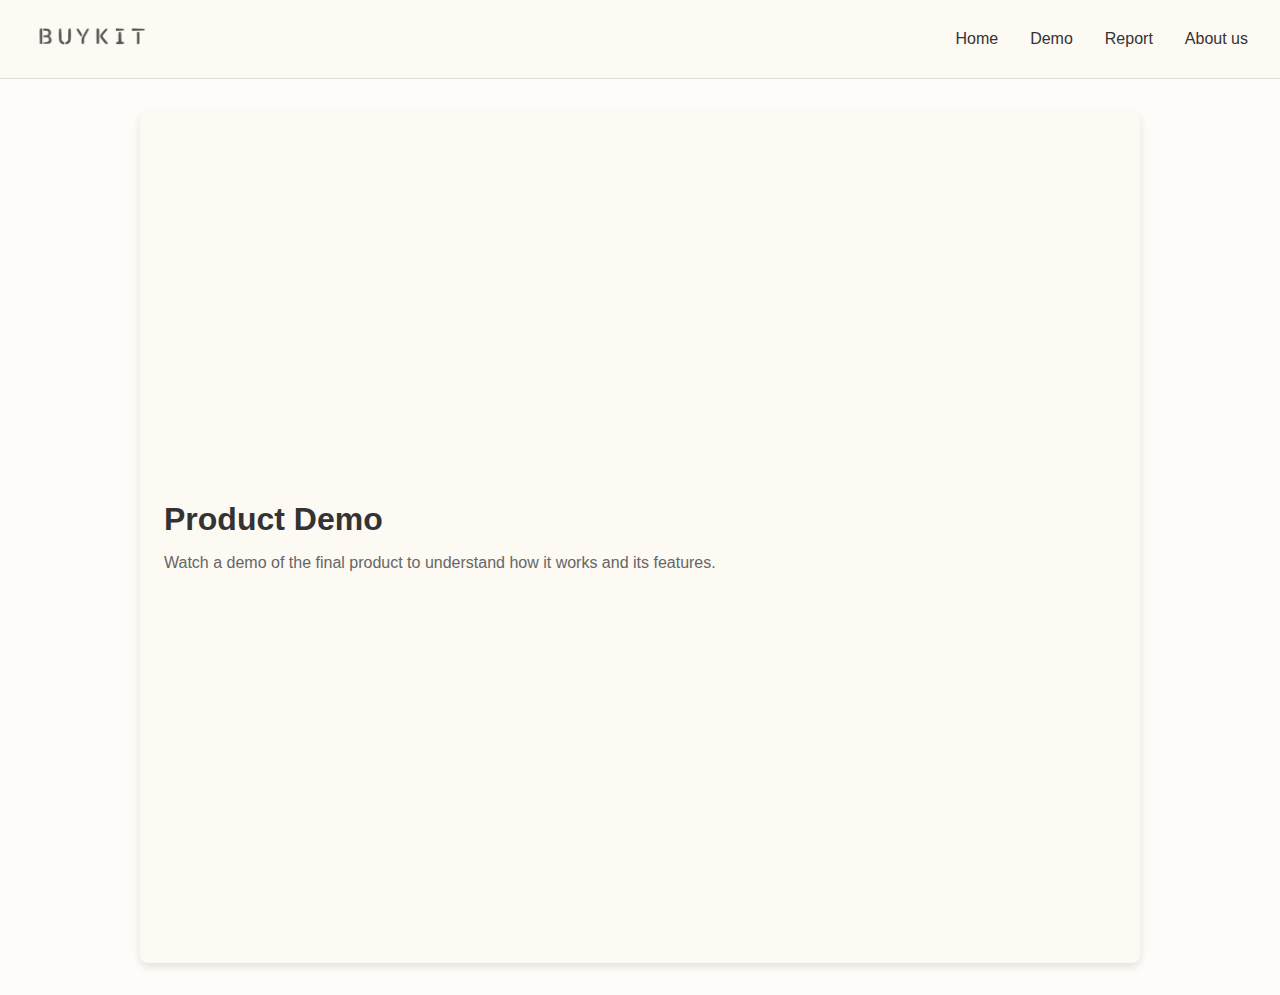
==== demo.html @ 77ec4c9c "first draft" ====
<!DOCTYPE html>
<html lang="sv">
<head>
    <meta charset="UTF-8">
    <meta name="viewport" content="width=device-width, initial-scale=1.0">
    <title>BuyKit Demo</title>
    <link rel="stylesheet" href="style.css">
</head>
<body>
    <nav class="navbar">
        <div class="logo">
            <img src="buykit.png" alt="BuyKit Logo" class="logo-image">
        </div>
        <ul class="nav-links">
            <li><a href="index.html">Home</a></li>
            <li><a href="demo.html">Demo</a></li>
            <li><a href="report.html">Report</a></li>
            <li><a href="team.html">About us</a></li>
        </ul>
    </nav>

    <!-- Main Content -->
    <main class="content">
        <section class="card video-card">
            <div class="card-text">
                <h2>Product Demo</h2>
                <p>Watch a demo of the final product to understand how it works and its features.</p>
            </div>
            <div class="video-container">
                <iframe 
                    width="100%" 
                    height="800" 
                    src="https://www.youtube.com/watch?v=dQw4w9WgXcQ&ab_channel=RickAstley"
                    title="YouTube video player" 
                    frameborder="0" 
                    allow="accelerometer; autoplay; clipboard-write; encrypted-media; gyroscope; picture-in-picture" 
                    allowfullscreen>
                </iframe>
            </div>
        </section>
    </main>
</body>
</html>
---- style.css ----
/* Reset some default styles */
* {
    margin: 0;
    padding: 0;
    box-sizing: border-box;
}

body {
    font-family: Arial, sans-serif;
    background-color: #FEFCF8;
    color: #333;
}

/* Navbar Styling */
.navbar {
    display: flex;
    justify-content: space-between;
    align-items: center;
    padding: 1rem 2rem;
    background-color: #FDF9F3;
    border-bottom: 1px solid #ddd;
}

.logo {
    font-size: 1.5rem;
    font-weight: bold;
    color: #333;
}

.logo-image {
    width: 120px;
    height: auto;
}

.nav-links {
    list-style: none;
    display: flex;
    gap: 2rem;
}

.nav-links a {
    text-decoration: none;
    color: #333;
    font-weight: normal;
}

.user-icon {
    font-size: 1.5rem;
    cursor: pointer;
}

/* Main Content Styling */
.content {
    display: flex;
    flex-direction: column;
    gap: 1.5rem;
    padding: 2rem;
    align-items: center;
    width: 100%;
}

.card {
    display: flex;
    flex-direction: row;
    align-items: center;
    width: 90%;
    max-width: 1000px; /* Limit max width on larger screens */
    background-color: #FDF9F3;
    border-radius: 8px;
    box-shadow: 0 4px 8px rgba(0, 0, 0, 0.1);
    overflow: hidden;
    padding: 1.5rem;
    gap: 1.5rem;
    text-align: left;
}

.card-text {
    flex: 1;
    display: flex;
    flex-direction: column;
    gap: 0.5rem;
}

.card h2 {
    font-size: 2rem;
    color: #333;
    margin-bottom: 0.5rem;
    font-weight: bold;
}

.card p {
    font-size: 1rem;
    color: #666;
}

/* Card Image Styling */
.card-image {
    flex: 0 0 30%; /* Set image to take 30% of the card's width */
    max-width: 30%;
    object-fit: cover;
    border-radius: 6px;
    height: 100%;
}
/* Remove underline and inherit color for clickable cards */
.card-link {
    text-decoration: none; /* Remove underline */
    color: inherit; /* Inherit the card’s color */
    display: block; /* Make the entire section clickable */
}

.card-link .card {
    cursor: pointer; /* Show pointer on hover to indicate it's clickable */
}


@media (max-width: 768px) {
    /* Stack content vertically on smaller screens */
    .card {
        flex-direction: column;
        text-align: center;
    }
    
    .card-image {
        max-width: 100%;
        width: 100%;
    }
}

/* PDF Card Styling */
.pdf-card {
    width: 90%;
    max-width: 800px;
    margin: 0 auto;
}

.pdf-container {
    margin-top: 1rem;
    border-radius: 8px;
    overflow: hidden;
    box-shadow: 0 4px 8px rgba(0, 0, 0, 0.1);
    height: 600px; /* Adjust height to control the viewable area */
}


/* Team container Styling */
.team-container {
    text-align: center;
    padding: 2rem;
}

.team-container h1 {
    font-size: 2.5rem;
    color: #333; /* Dark text color for the title */
    margin-bottom: 2rem;
}

/* Team Grid */
.team-grid {
    display: grid;
    grid-template-columns: repeat(auto-fit, minmax(250px, 1fr));
    gap: 2rem;
    justify-items: center;
    align-items: center;
}

/* Team Card */
.team-card {
    background-color: #f8f6f4; /* Soft card background color from previous styling */
    border-radius: 12px;
    box-shadow: 0 4px 8px rgba(0, 0, 0, 0.1);
    padding: 1.5rem;
    text-align: center;
    width: 100%;
    max-width: 250px;
}

.team-image {
    width: 100px;
    height: 100px;
    border-radius: 50%;
    border: 3px solid #595959; /* border color */
    margin-bottom: 1rem;
    object-fit: cover;
}

.team-card h2 {
    font-size: 1.2rem;
    color: #333; /* color for names */
    margin-bottom: 0.5rem;
    font-weight: bold;
}

.team-card p {
    font-size: 1rem;
    color: #666; /* Light gray text color for roles */
}
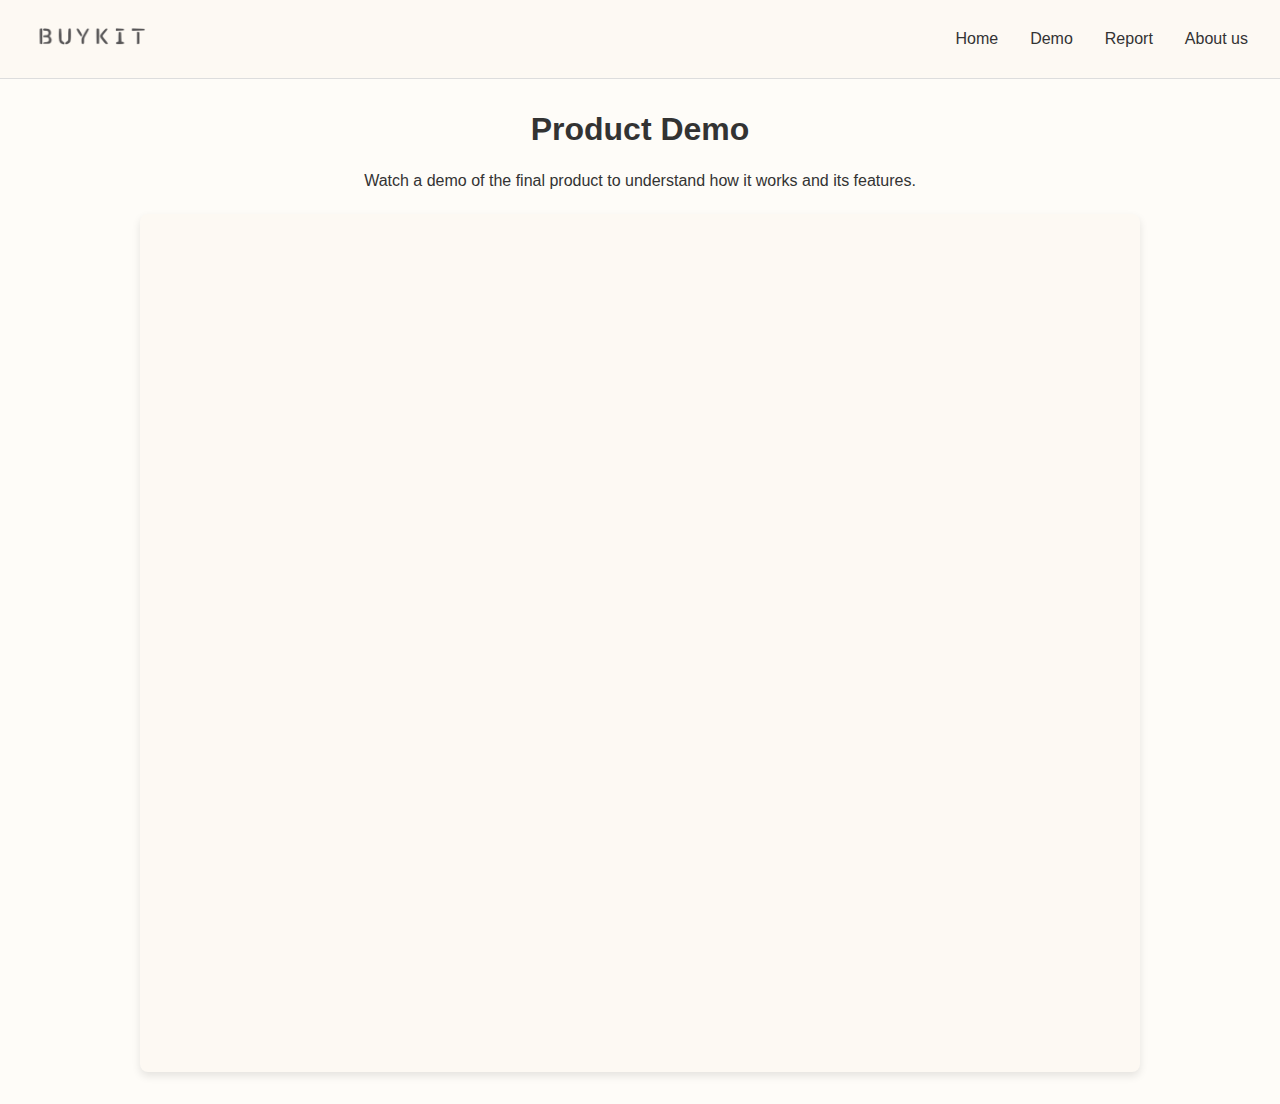
==== commit f3adbffd: "updates" ====
--- a/demo.html
+++ b/demo.html
@@ -9,7 +9,9 @@
 <body>
     <nav class="navbar">
         <div class="logo">
-            <img src="buykit.png" alt="BuyKit Logo" class="logo-image">
+            <a href="index.html">
+                <img src="buykit.png" alt="BuyKit Logo" class="logo-image">
+            </a>
         </div>
         <ul class="nav-links">
             <li><a href="index.html">Home</a></li>
@@ -21,14 +23,14 @@
 
     <!-- Main Content -->
     <main class="content">
+        <h1>Product Demo</h1>
+        <p>Watch a demo of the final product to understand how it works and its features.</p>
         <section class="card video-card">
-            <div class="card-text">
-                <h2>Product Demo</h2>
-                <p>Watch a demo of the final product to understand how it works and its features.</p>
-            </div>
             <div class="video-container">
+                <div class="card-text">   
+                </div>
                 <iframe 
-                    width="100%" 
+                    width="1000" 
                     height="800" 
                     src="https://www.youtube.com/watch?v=dQw4w9WgXcQ&ab_channel=RickAstley"
                     title="YouTube video player" 
--- a/style.css
+++ b/style.css
@@ -194,3 +194,15 @@
     font-size: 1rem;
     color: #666; /* Light gray text color for roles */
 }
+
+.video-container {
+    position: relative;
+    width: 100vw;
+    height: 90vh;
+    overflow: hidden;
+}
+
+.video-container iframe {
+    width: 100%;
+    height: 100%;
+}
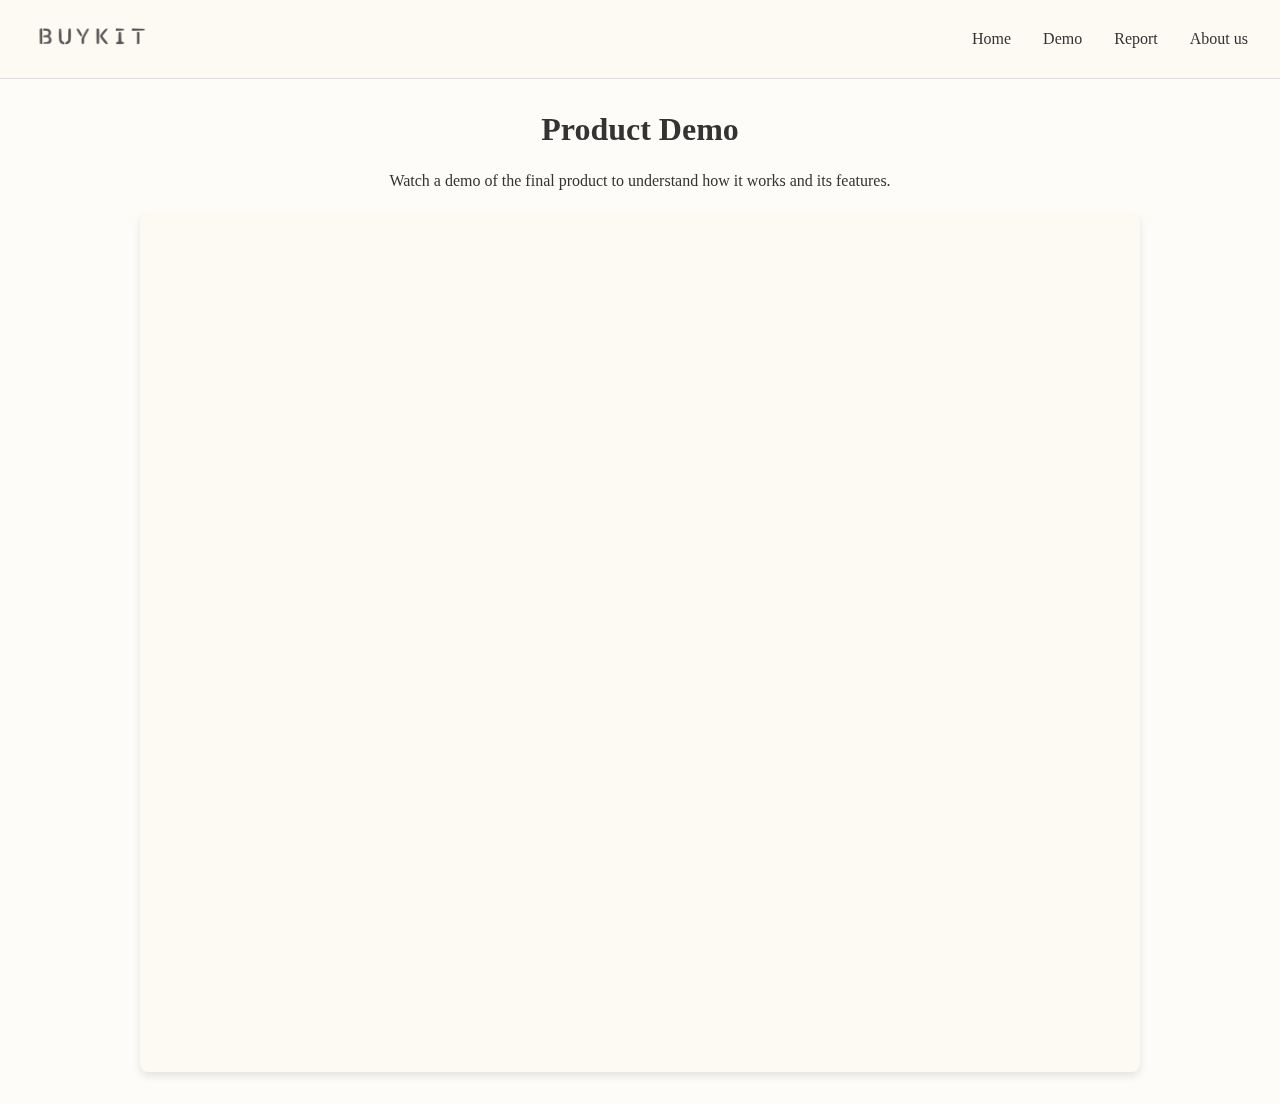
==== commit 7cead8e3: "second draft" ====
--- a/demo.html
+++ b/demo.html
@@ -6,7 +6,9 @@
     <title>BuyKit Demo</title>
     <link rel="stylesheet" href="style.css">
 </head>
-<body>
+<body class="demo-page">
+    <!-- Overlay -->
+    <div class="background-overlay"></div>
     <nav class="navbar">
         <div class="logo">
             <a href="index.html">
@@ -32,7 +34,7 @@
                 <iframe 
                     width="1000" 
                     height="800" 
-                    src="https://www.youtube.com/watch?v=dQw4w9WgXcQ&ab_channel=RickAstley"
+                    src="https://www.youtube.com/embed/dQw4w9WgXcQ"
                     title="YouTube video player" 
                     frameborder="0" 
                     allow="accelerometer; autoplay; clipboard-write; encrypted-media; gyroscope; picture-in-picture" 
--- a/style.css
+++ b/style.css
@@ -6,9 +6,53 @@
 }
 
 body {
-    font-family: Arial, sans-serif;
-    background-color: #FEFCF8;
-    color: #333;
+    font-family: Crimson Text;
+    color: #333;
+    position: relative;
+    overflow-x: hidden;
+}
+/* Overlay to darken background image */
+.background-overlay {
+    position: fixed;
+    top: 0;
+    left: 0;
+    width: 100vw;
+    height: 100vh;
+    background-color: rgba(0, 0, 0, 0); /* Semi-transparent black overlay */
+    z-index: -1; /* Place behind all other content */
+}
+
+/* Specific background images for each page */
+.home-page {
+    background-image: url('homephoto.png'); /* Replace with your home page background */
+    background-size: cover;
+    background-position: center;
+    background-attachment: fixed;
+    background-color: #FEFCF8; /* Fallback color */
+}
+
+.demo-page {
+    background-image: url('demophoto.png'); /* Replace with your demo page background */
+    background-size: cover;
+    background-position: center;
+    background-attachment: fixed;
+    background-color: #FEFCF8; /* Fallback color */
+}
+
+.report-page {
+    background-image: url('reportphoto.png'); /* Replace with your report page background */
+    background-size: cover;
+    background-position: center;
+    background-attachment: fixed;
+    background-color: #FEFCF8; /* Fallback color */
+}
+
+.team-page {
+    background-image: url('teamphoto.png'); /* Replace with your team page background */
+    background-size: cover;
+    background-position: center;
+    background-attachment: fixed;
+    background-color: #FEFCF8; /* Fallback color */
 }
 
 /* Navbar Styling */
@@ -57,6 +101,7 @@
     padding: 2rem;
     align-items: center;
     width: 100%;
+    z-index: 1; /* Ensure content appears above the overlay */
 }
 
 .card {
@@ -64,7 +109,7 @@
     flex-direction: row;
     align-items: center;
     width: 90%;
-    max-width: 1000px; /* Limit max width on larger screens */
+    max-width: 1000px;
     background-color: #FDF9F3;
     border-radius: 8px;
     box-shadow: 0 4px 8px rgba(0, 0, 0, 0.1);
@@ -146,6 +191,7 @@
 .team-container {
     text-align: center;
     padding: 2rem;
+    margin-top: 11rem; /* Adjust this value to move the team section lower */
 }
 
 .team-container h1 {
@@ -165,9 +211,9 @@
 
 /* Team Card */
 .team-card {
-    background-color: #f8f6f4; /* Soft card background color from previous styling */
+    background-color: #FEFCF8; /* Soft card background color from previous styling */
     border-radius: 12px;
-    box-shadow: 0 4px 8px rgba(0, 0, 0, 0.1);
+    box-shadow: 0 4px 8px rgba(0, 0, 0, 0);
     padding: 1.5rem;
     text-align: center;
     width: 100%;
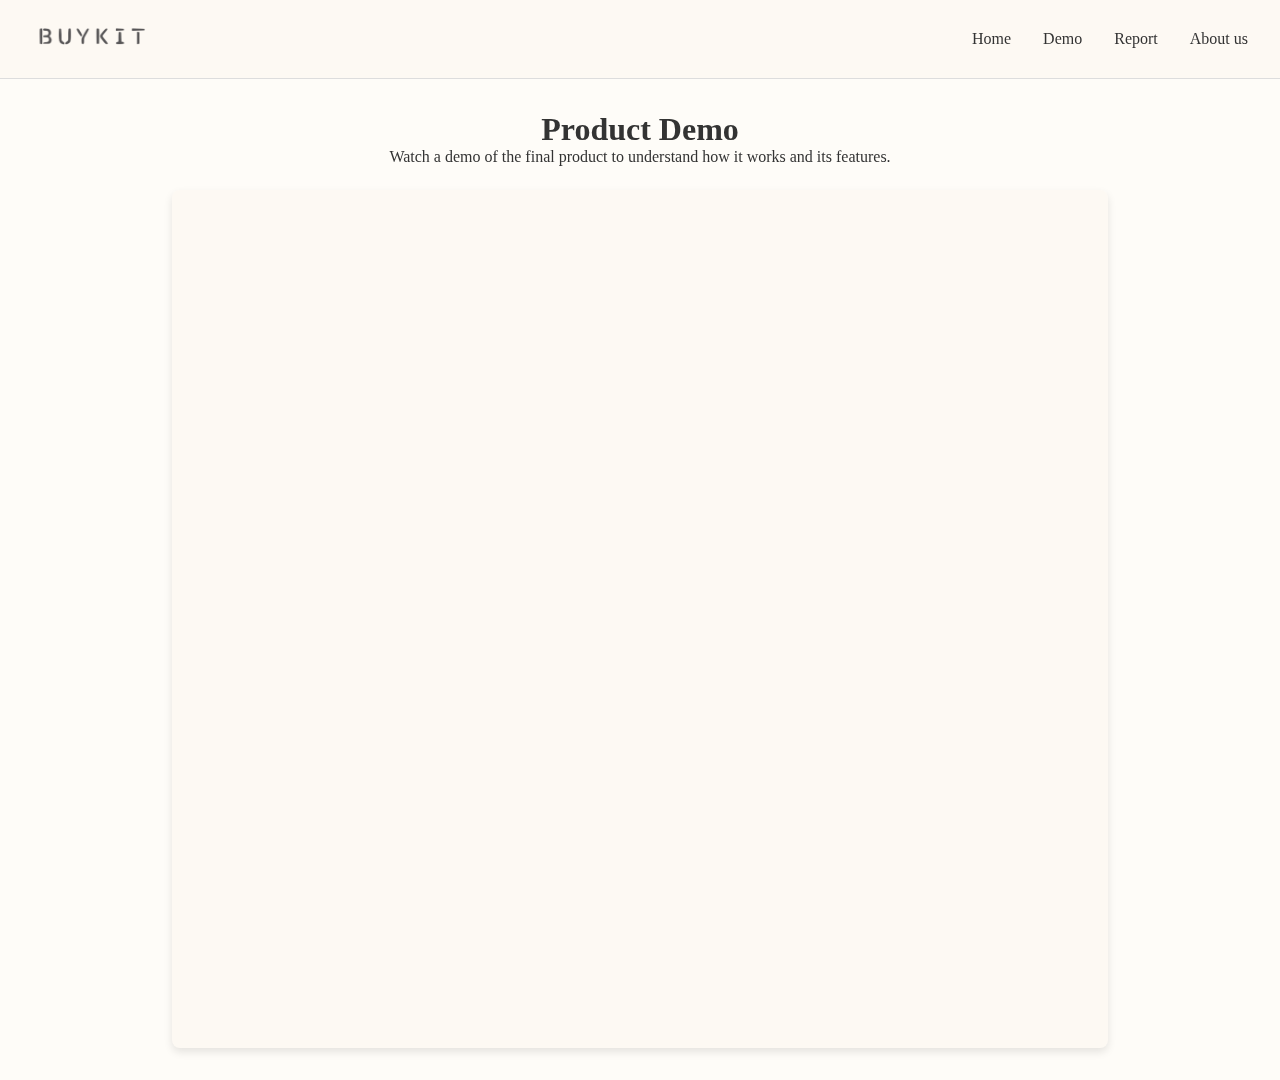
==== commit 5b974aff: "Almost done" ====
--- a/demo.html
+++ b/demo.html
@@ -25,8 +25,10 @@
 
     <!-- Main Content -->
     <main class="content">
-        <h1>Product Demo</h1>
-        <p>Watch a demo of the final product to understand how it works and its features.</p>
+        <div style="text-align: center;">
+            <h1>Product Demo</h1>
+            <p>Watch a demo of the final product to understand how it works and its features.</p>
+        </div>
         <section class="card video-card">
             <div class="video-container">
                 <div class="card-text">   
@@ -34,7 +36,7 @@
                 <iframe 
                     width="1000" 
                     height="800" 
-                    src="https://www.youtube.com/embed/dQw4w9WgXcQ"
+                    src="https://www.youtube.com/embed/i03ESuqo1jA"
                     title="YouTube video player" 
                     frameborder="0" 
                     allow="accelerometer; autoplay; clipboard-write; encrypted-media; gyroscope; picture-in-picture" 
--- a/style.css
+++ b/style.css
@@ -96,27 +96,32 @@
 /* Main Content Styling */
 .content {
     display: flex;
-    flex-direction: column;
-    gap: 1.5rem;
+    flex-direction: column; /* Arrange items in a single column */
+    gap: 1.5rem; /* Space between each card */
     padding: 2rem;
-    align-items: center;
-    width: 100%;
+    width: 100%;
+    max-width: 1000px; /* Restrict the maximum width of the content area */
+    margin: 0 auto; /* Center the container */
     z-index: 1; /* Ensure content appears above the overlay */
 }
 
 .card {
-    display: flex;
-    flex-direction: row;
-    align-items: center;
-    width: 90%;
-    max-width: 1000px;
+    width: 100%;
     background-color: #FDF9F3;
     border-radius: 8px;
     box-shadow: 0 4px 8px rgba(0, 0, 0, 0.1);
     overflow: hidden;
     padding: 1.5rem;
+    display: flex;
+    flex-direction: row;
+    align-items: center;
     gap: 1.5rem;
     text-align: left;
+}
+
+/* Custom Height for Each Card */
+.card:nth-child(1) {
+    height: 200px; /* Set custom height for the first card */
 }
 
 .card-text {
@@ -140,12 +145,13 @@
 
 /* Card Image Styling */
 .card-image {
-    flex: 0 0 30%; /* Set image to take 30% of the card's width */
-    max-width: 30%;
+    flex: 0 0 150px; /* Fixed width for images within cards */
+    max-width: 150px;
     object-fit: cover;
     border-radius: 6px;
-    height: 100%;
-}
+    height: auto;
+}
+
 /* Remove underline and inherit color for clickable cards */
 .card-link {
     text-decoration: none; /* Remove underline */
@@ -158,32 +164,41 @@
 }
 
 
-@media (max-width: 768px) {
-    /* Stack content vertically on smaller screens */
-    .card {
-        flex-direction: column;
-        text-align: center;
+@media (min-width: 768px) {
+    .content {
+        grid-template-columns: 1fr 1fr; /* Two columns on larger screens */
     }
-    
-    .card-image {
-        max-width: 100%;
-        width: 100%;
+}
+@media (min-width: 1024px) {
+    .content {
+        grid-template-columns: 1fr 1fr 1fr; /* Three columns on even larger screens */
     }
 }
 
 /* PDF Card Styling */
 .pdf-card {
-    width: 90%;
-    max-width: 800px;
-    margin: 0 auto;
+    width: 100%;
+    max-width: 1200px;
+    margin: 0 auto; /* Centers the pdf card itself */
+    display: flex;
+    justify-content: center; /* Centers content inside the card */
 }
 
 .pdf-container {
-    margin-top: 1rem;
     border-radius: 8px;
     overflow: hidden;
     box-shadow: 0 4px 8px rgba(0, 0, 0, 0.1);
-    height: 600px; /* Adjust height to control the viewable area */
+    width: 100%; /* Make the container take up the full width of pdf-card */
+    max-width: 800px; /* Limit the width of the PDF */
+    display: flex;
+    justify-content: center; /* Center the iframe within the container */
+}
+
+/* Centered PDF iframe */
+.pdf-container iframe {
+    width: 100%; /* Ensure the iframe fills the pdf-container */
+    height: 800px; /* Adjust height as needed */
+    border: none; /* Remove border for a cleaner look */
 }
 
 
@@ -241,6 +256,20 @@
     color: #666; /* Light gray text color for roles */
 }
 
+/* Styling for the team images within "The who" card */
+.team-images {
+    display: flex;
+    gap: 0.5rem;
+}
+
+.mini-team-image {
+    width: 50px;
+    height: 50px;
+    border-radius: 50%;
+    border: 2px solid #595959;
+    object-fit: cover;
+}
+
 .video-container {
     position: relative;
     width: 100vw;
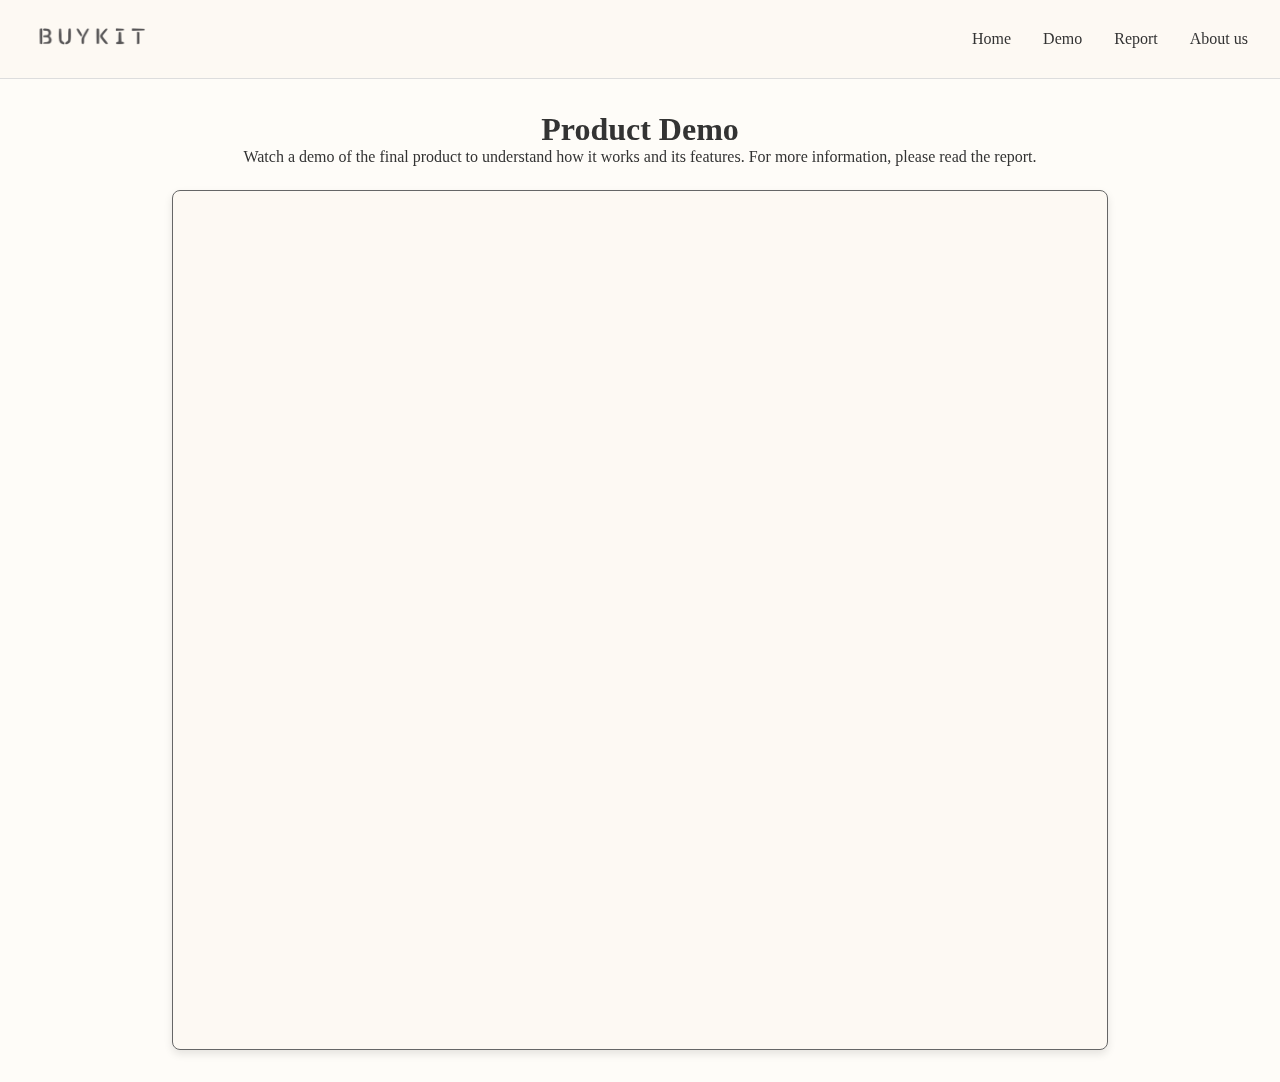
==== commit 4ab8a021: "final" ====
--- a/demo.html
+++ b/demo.html
@@ -27,7 +27,7 @@
     <main class="content">
         <div style="text-align: center;">
             <h1>Product Demo</h1>
-            <p>Watch a demo of the final product to understand how it works and its features.</p>
+            <p>Watch a demo of the final product to understand how it works and its features. For more information, please read the report.</p>
         </div>
         <section class="card video-card">
             <div class="video-container">
--- a/style.css
+++ b/style.css
@@ -108,6 +108,7 @@
 .card {
     width: 100%;
     background-color: #FDF9F3;
+    border: 1px solid #666;
     border-radius: 8px;
     box-shadow: 0 4px 8px rgba(0, 0, 0, 0.1);
     overflow: hidden;
@@ -147,6 +148,7 @@
 .card-image {
     flex: 0 0 150px; /* Fixed width for images within cards */
     max-width: 150px;
+    border: 1px solid #666;
     object-fit: cover;
     border-radius: 6px;
     height: auto;
@@ -227,6 +229,7 @@
 /* Team Card */
 .team-card {
     background-color: #FEFCF8; /* Soft card background color from previous styling */
+    border: 1px solid #666;
     border-radius: 12px;
     box-shadow: 0 4px 8px rgba(0, 0, 0, 0);
     padding: 1.5rem;
